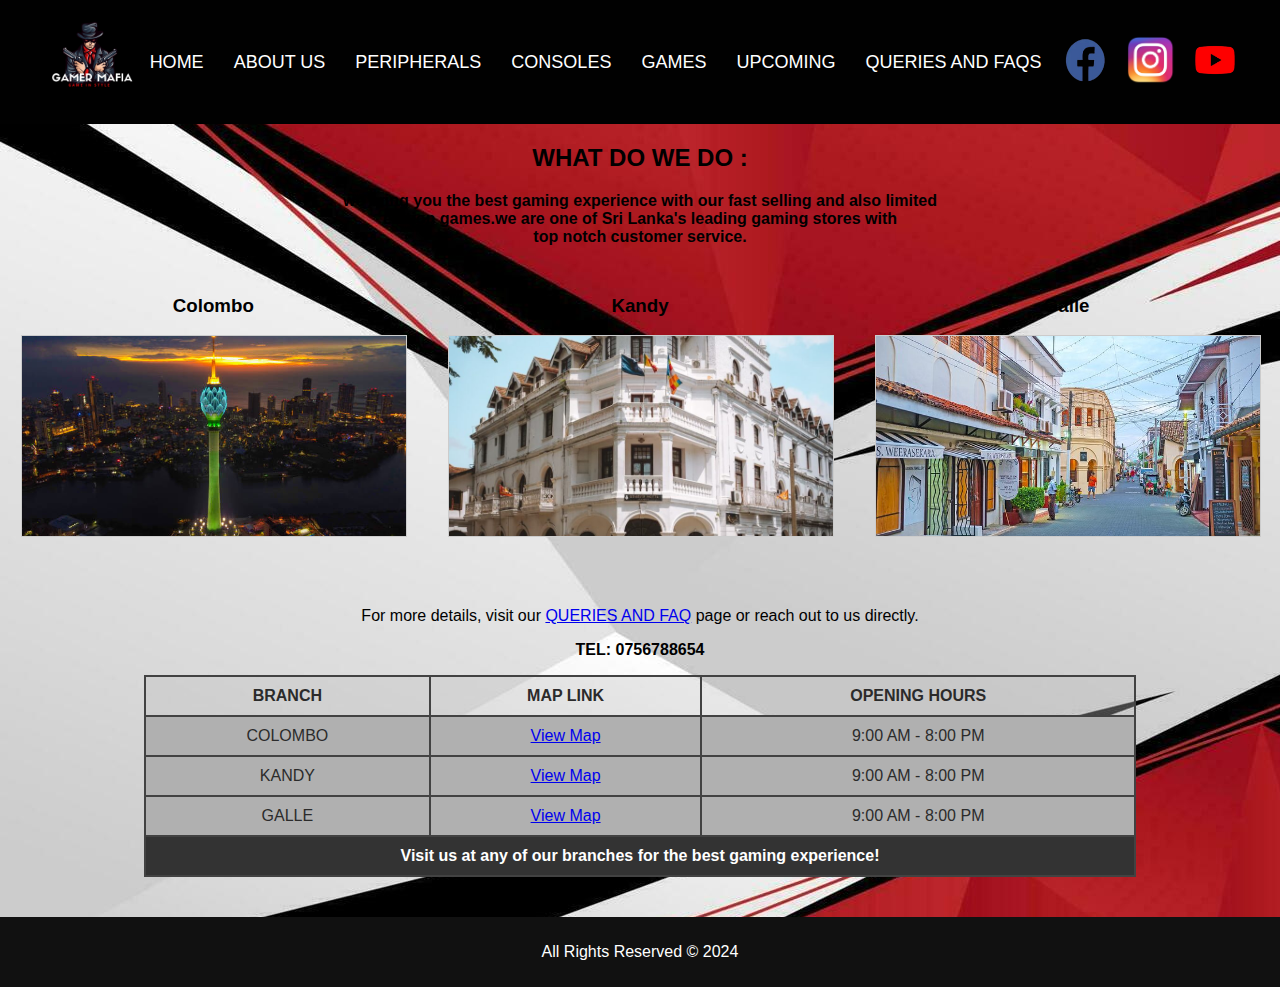
==== aboutus.html @ 99dffe1e "Add files via upload" ====
<!DOCTYPE html>
<html >
<head>
  
  <meta name="viewport" content="width=device-width, initial-scale=1.0">
  <title>Locations</title>
  <link rel="stylesheet" href="style.css">
</head>
<body background="image/red-and-black-abstract-design-on-.jpg">
  <header>
    <div class="logo">
      <img src="image/Dark Illustrative The Mafia Gaming Logo.png" alt="Logo" ; width="100" height="100">
    </div>
    
    <nav>
      <ul>
        <li><a href="index.html">HOME</a></li>
        <li><a href="aboutus.html">ABOUT US</a></li>
        <li><a href="peripherals.html">PERIPHERALS</a></li>
        <li><a href="consoles.html">CONSOLES</a></li>
        <li><a href="games.html">GAMES</a></li>
        <li><a href="upcoming.html">UPCOMING</a></li>
        <li><a href="queriesandFAQ.html">QUERIES AND FAQS</a></li>
      </ul>
    </nav>
    <div class="social-icons">

      <a href="facebook.com"><img src="image/fb.png" alt="facebook" class="product-image"width="50" 
        height="50"></a>
      <a href="instagram.com"><img src="image/Instagram.png" alt="instagram" class="product-image"width="50" 
        height="50"></a>
      <a href="youtube.com"><img src="image/Youtube.png" alt="youtube" class="product-image"width="50" 
        height="50"></a>
  
     </div>
  </header>

  <section class="description">
    <h2>WHAT DO WE DO :</h2>
    <p>we bring you the best gaming experience with our fast selling and also limited<br>
      edition games.we are one of Sri Lanka's leading gaming stores with <br>top notch customer service.
     </p>
</section>

<section class="locations">
    
    <div class="location">
        <h3>Colombo</h3>
        <a href="https://maps.app.goo.gl/6g2iTdw7XJvByezH9"><img src="image/colombo.jpg" alt="Colombo Location"></a>
    </div>
    <div class="location">
        <h3>Kandy</h3>
        <a href="https://maps.app.goo.gl/XgP5Y9HUBM7Db2rK9"><img src="image/Kandy.jpg" alt="Kandy Location"></a>
        
    </div>
    <div class="location">
        <h3>Galle</h3>
        <a href="https://maps.app.goo.gl/XK7kT1cNrUZoJLAV6"><img src="image/galle.jpg" alt="Galle Location"></a>
    </div>
</section>

  <section class="details">
    <table>
      <thead>
        <tr>
          <th>BRANCH</th>
          <th>MAP LINK</th>
          <th>OPENING HOURS</th>
        </tr>
      </thead>
      <tbody>
        <tr>
          <td>COLOMBO</td>
          <td><a href="https://maps.app.goo.gl/6g2iTdw7XJvByezH9">View Map</a></td>
          <td>9:00 AM - 8:00 PM</td>
        </tr>
        <tr>
          <td>KANDY</td>
          <td><a href="https://maps.app.goo.gl/XgP5Y9HUBM7Db2rK9">View Map</a></td>
          <td>9:00 AM - 8:00 PM</td>
        </tr>
        <tr>
          <td>GALLE</td>
          <td><a href="https://maps.app.goo.gl/XK7kT1cNrUZoJLAV6">View Map</a></td>
          <td>9:00 AM - 8:00 PM</td>
        </tr>
      </tbody>
      <tfoot>
        <tr>
          <td colspan="3">Visit us at any of our branches for the best gaming experience!</td>
        </tr>
      </tfoot>

      <div class="details-container">
        <p>For more details, visit our <a href="queries and faqs.html">QUERIES AND FAQ</a> page or reach out to us directly.</p>
        <p><b>TEL: 0756788654</b></p>
      </div>
    </table>
  </section>

  
    
    <footer> 
      <p>All Rights Reserved © 2024</p>
    </footer>
  
</body>
</html>
---- style.css ----
/* HOME styles */
body {
    font-family: Arial, sans-serif;
    margin: 0;
    padding: 0;
    color: #000000;
    
    
}


header {
    display: flex;
    justify-content: space-between;
    align-items: center;
    padding: 10px 20px;
    background-color: #010101;
    color: rgb(66, 81, 112);
}


.logo {
    margin-left: 20px;
}

nav ul {
    list-style: none;
    margin: 0;
    padding: 0;
    display: flex;
    gap: 30px;
    font-size: large;
}

nav ul li a:hover {
    color: #ff0000f5;
}

nav a {
    color: #fff;
    text-decoration: none;
}

.social-icons {
    margin-right: 20px;
}

.social-icons a {
    margin-left: 10px;
}

/* intro styles */


.intro {
    text-align: center;
    padding: 100px 0; 
    
    
}

.intro-content {
    display: flex;
    flex-wrap: wrap;
    justify-content: center;
    align-items: center;
    background-color: #21212177; 

}

.home-image img {
    width: 700px;
    border-radius: 5px;
    box-shadow: 0 2px 5px rgba(0, 0, 0, 0.1);
    transition: transform 0.3s ease;
}

.home-image img:hover {
    transform: scale(1.05); 
}

.intro-text {
    margin-left: 50px; 
    color: #ffffff;
    align-content: flex-start;
}

.intro-text h3 {
    margin-bottom: 20px;
    opacity: 0;
    animation: fadeIn 1s forwards; 
}

.intro-text ul {
    list-style: none; 
    padding: 0;
    margin: 0; 
}

.intro-text li {
    margin-bottom: 10px;
    opacity: 0;
    animation: fadeIn 1.2s forwards;
    animation-delay: 0.2s; 
}

.intro-text li::before {
    content: "\2022"; 
    margin-right: 5px; 
}


.read-more {
    display: inline-block;
    background-color: #ff0000;
    color: #fff;
    padding: 10px 20px;
    border: none;
    border-radius: 3px;
    text-decoration: none;
    margin-top: 20px;
    transition: background-color 0.3s ease;
}

.read-more:hover {
    background-color: #000000;
}

/* Explore Section Styles */
.explore {
    padding: 50px 0;
}

.explore-options {
    display: flex;
    justify-content: space-between;
}

.option {
    text-align: center;
    background-color: #404040c9; 
    padding: 20px;
    border-radius: 5px;
    box-shadow: 0 2px 5px rgba(0, 0, 0, 0.473);
}

.option img {
    width: 250px;
    border-radius: 5px;
    box-shadow: 0 2px 5px rgba(0, 0, 0, 0.596);
    transition: transform 0.3s ease;
}

.option img:hover {
    transform: scale(1.05);
}

.option h4 {
    margin-top: 10px;
    opacity: 0;
    animation: fadeIn 1s forwards;
    color: #ffffffc3;
}

/* Animations */
@keyframes fadeIn {
    from {
        opacity: 0;
    }
    to {
        opacity: 1;
    }
}

/* page 2*/
.description {
    text-align: center;
    margin-bottom: 30px;
    font-weight: bolder;
}

.locations {
    display: flex;
    justify-content: space-around;
}

.location {
    text-align: center;
    width: 30%;
    margin-bottom: 30px;
}

.location img {
    width: 100%;
    height: 200px;
    object-fit: cover;
    border: 1px solid #ccc;
}

.location:hover img {
    opacity: 0.7;
    transform: scale(1.05);
    transition: all 0.3s ease-in-out;
}
  .details {
    padding: 20px;
    text-align: center;
  }
  
  .details table {
    margin: 0 auto;
    border-collapse: collapse;
    width: 80%;
  }
  
  .details table th,
  .details table td {
    border: 2px solid #424242;
    padding: 10px;
    color: #2b2b2b;
  }
  

  tbody tr:nth-child(even) {
    background-color: #b0b0b0; 
}
tbody tr:nth-child(odd) {
    background-color: #b0b0b0; 
}
  
  
  .details table th {
    background-color: #bebebe58;
  }

  .details tfoot td {
    text-align: center;
    background-color: #333;
    color: white;
    font-weight: bold;
    padding: 10px;
  }
  

  .details-container {
    text-align: center; /* Center the text */
}

  
  footer {
    text-align: center;
    padding: 10px;
    background-color: #000000;
    margin-top: 20px;
  }



/* Animations */
@keyframes fade-in {
    from {
        opacity: 0;
    }
    to {
        opacity: 1;
    }
}

/* page 3 and 4 */
.product-grid {
    display: flex;
    flex-wrap: wrap;
    gap: 20px;
    justify-content: center;
}

.product {
    background-color: white;
    border: 1px solid #ddd;
    border-radius: 10px;
    width: 100px;
    padding: 15px;
    text-align: center;
    box-shadow: 0 2px 5px rgba(0, 0, 0, 0.1);
    transition: transform 0.3s, box-shadow 0.3s;
}

.product:hover {
    transform: scale(1.05);
    box-shadow: 0 5px 15px rgba(0, 0, 0, 0.2);
}

.product img {
    max-width: 100%;
    border-radius: 10px;
    animation: fade-in 1.5s;
}

.price {
    position: absolute;
    bottom: 10px;
    left: 50%;
    transform: translateX(-50%);
    background-color: rgba(0, 0, 0, 0.6);
    color: white;
    padding: 5px 10px;
    font-size: 1.2em;
    font-weight: bold;
    opacity: 0;
    transition: opacity 0.3s ease;
}

.product-image-container:hover .price {
    opacity: 1;
}


.product button {
    background-color: #00bcd4;
    color: white;
    border: none;
    border-radius: 5px;
    padding: 8px 15px;
    cursor: pointer;
    margin-top: 10px;
    transition: background-color 0.3s;
}

.product button:hover {
    background-color: #00796b;
}

footer {
    background-color: #111;
    color: white;
    text-align: center;
    padding: 10px 0;
}

/* Animations */
@keyframes fade-in {
    from {
        opacity: 0;
    }
    to {
        opacity: 1;
    }
}

/* page 5 */

.center-heading {
    text-align: center; 
}
.games {
    padding: 2rem;
}

.game-container {
    display: grid;
    grid-template-columns: repeat(auto-fit, minmax(250px, 1fr)); 
    grid-gap: 40px;
}

.game {
    position: relative;
    overflow: hidden;
}

.game img {
    width: 100%; 
    height: auto; 
    max-height: 300px; 
    object-fit: cover; 
    transition: transform 0.3s ease;
}

.game:hover img {
    transform: scale(1.1);
}

.game-details {
    position: absolute;
    top: 0;
    left: 0;
    width: 100%;
    height: 100%;
    background-color: rgba(0, 0, 0, 0.7); 
    color: white;
    padding: 15px;
    opacity: 0;
    transform: translateY(-100%); 
    transition: opacity 0.3s ease, transform 0.3s ease;
}

.game:hover .game-details {
    opacity: 1;
    transform: translateY(0);
}




/* page 6 */

.coming-soon {
    text-align: center;
   
  }
  
  .coming-soon .main-image {
    width: 100%; 
    max-width: 600px; 
    margin-bottom: 30px;
    position: relative; 
  }
  
  .coming-soon .main-image video {
    width: 100%;
    height: auto;
   
  }
  .video-info {
    position:static;
    top: 60%;
    right: 10px; 
    transform: translateY(-50%);
    background-color: rgba(255, 255, 255, 0.8); 
    padding: 5px;
    border-radius: 5px;
    align-items: center;
  }
  
  .video-info-text {
    text-align: center;
    font-weight: bold;
    font-size: large;
    color: red;

  }
  .products {
    display: flex;
    flex-wrap: wrap;
    justify-content: space-between;
  }
  
  .product {
    width: 23%; 
    margin-bottom: 20px;
    text-align: center;
    position: relative; 
  }
  
  .product img {
    width: 100%;
    height: auto;
    margin-bottom: 10px;
  }
  
  .release-date {
    display: none; 
    position: inherit;
    bottom: 0;
    left: 0;
    background-color: rgba(0, 0, 0, 0.7);
    color: #ff0000;
    padding: 5px;
    width: 100%;
    text-align: center;
  }
  
  .product:hover .release-date, 
  .product img:hover + .release-date { 
    display: block; 
  }
.main-image {
    width: 100%;
    max-width: 800px; 
    margin: 50px auto;
}    


/* page 7 */

.faq-section {
    margin-bottom: 20px;
  }
  
  .question {
    font-weight: bold;
    font-size: large;
    margin-bottom: 5px;
}
  
  

.contact {
    background-color: #8b8b8b; /* Outer box background color */
    margin: 70px;
    padding: 70px;
    border: 1px solid #ccc;
    border-radius: 5px;
}

h2 {
    text-align: center;
    margin-bottom: 20px;
    font-size:x-large;
}

.form-group {
    margin-bottom: 15px;
    background-color: #9d9d9d;
    padding: 10px;
    border: 1px solid #ccc;
    border-radius: 3px;
}

label {
    display: block;
    margin-bottom: 5px;
    color: #ffffff;
}

input[type="text"],
input[type="tel"],
input[type="email"] {
    width: 100%;
    padding: 10px;
    border: none; 
    border-radius: 3px;
    box-sizing: border-box;
    
}

textarea {
    width: 100%;
    padding: 10px;
    border: none;
    border-radius: 3px;
    box-sizing: border-box;
    resize: vertical;
    color: #b7b7b7;
}

button[type="submit"] {
    background-color: #000000;
    color: white;
    padding: 10px 20px;
    border: none;
    border-radius: 3px;
    cursor: pointer;
}

button[type="submit"]:hover {
    background-color: #ff0000;
}
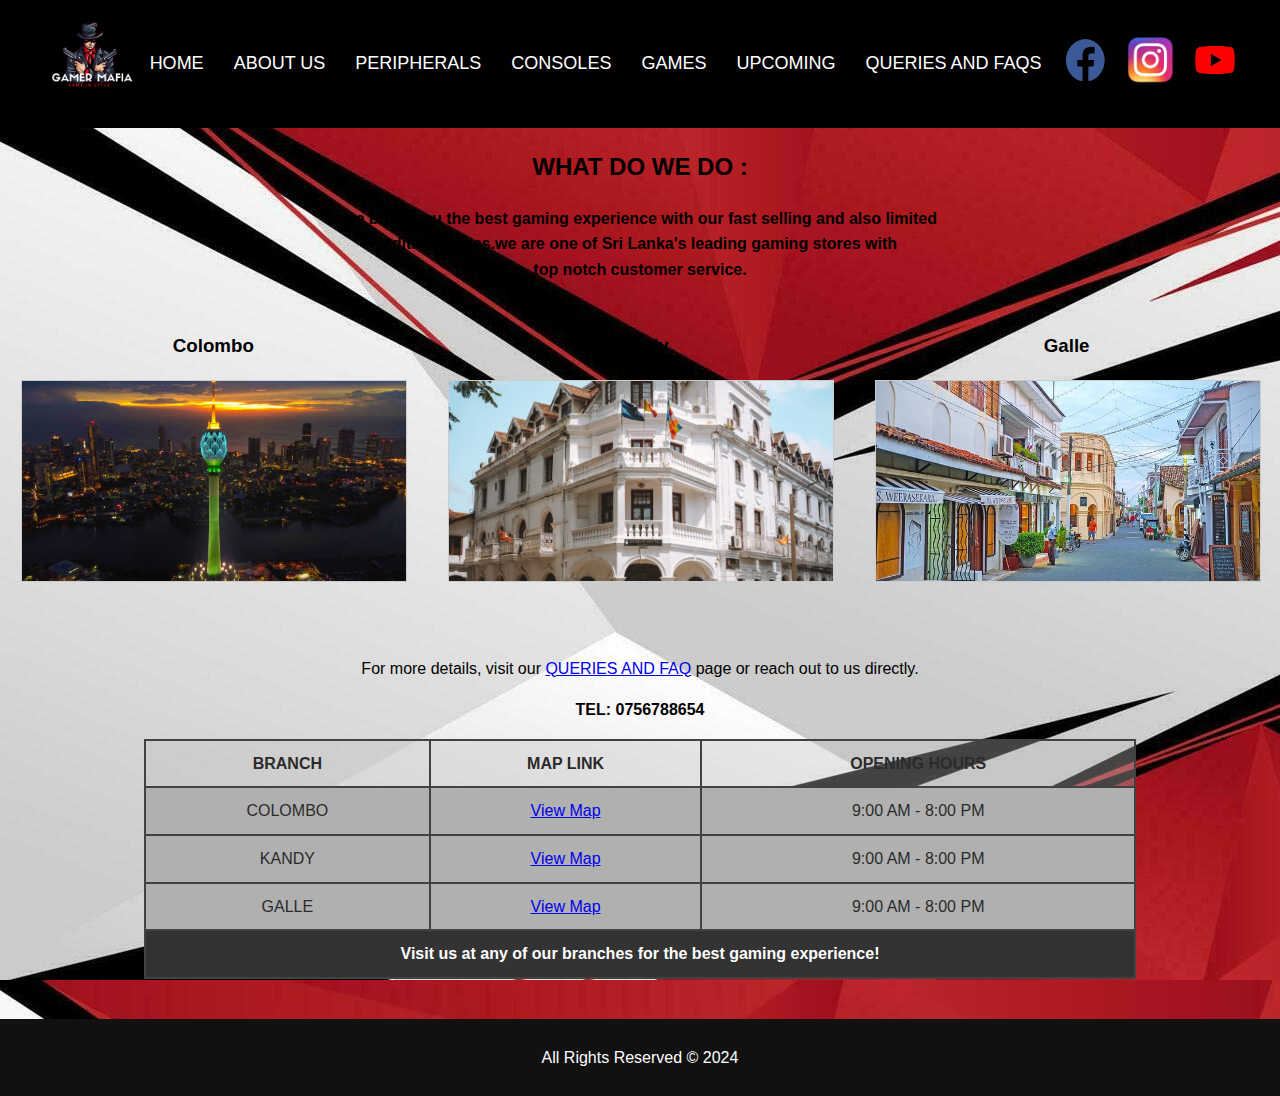
==== commit f32c2d36: "Add files via upload" ====
--- a/aboutus.html
+++ b/aboutus.html
@@ -1,5 +1,5 @@
 <!DOCTYPE html>
-<html >
+<html lang="en">
 <head>
   
   <meta name="viewport" content="width=device-width, initial-scale=1.0">
--- a/style.css
+++ b/style.css
@@ -1,5 +1,5 @@
 /* HOME styles */
-body {
+body {                            /*body style for whole site*/
     font-family: Arial, sans-serif;
     margin: 0;
     padding: 0;
@@ -7,9 +7,9 @@
     
     
 }
-
-
-header {
+    
+
+header {                          /*header style*/
     display: flex;
     justify-content: space-between;
     align-items: center;
@@ -66,6 +66,15 @@
     align-items: center;
     background-color: #21212177; 
 
+}
+
+.intro-paragraph {
+    text-align: center;
+    font-size: 1.2rem;
+    margin: 15px auto;
+    color: #000000;
+    width: 80%;
+    line-height: 1.5;
 }
 
 .home-image img {
@@ -482,8 +491,25 @@
 
 /* page 7 */
 
-.faq-section {
+.faq {
+    text-align: center;
+    margin: 20px 0;
+  }
+  
+  .faq h2 {
+    color: #000000;
+  }
+  
+  .faq .question {
+    font-weight: bold;
+    font-size: 1.2rem;
+    margin-bottom: 10px;
+  }
+  
+  .faq .answer {
+    font-size: 1rem;
     margin-bottom: 20px;
+    line-height: 1.5;
   }
   
   .question {
@@ -554,4 +580,103 @@
 
 button[type="submit"]:hover {
     background-color: #ff0000;
-}+}
+
+/* General Reset for Responsive Design */
+body {
+    font-family: Arial, sans-serif;
+    margin: 0;
+    padding: 0;
+    color: #000000;
+    line-height: 1.6;
+}
+
+/* Responsive Styles */
+@media (max-width: 768px) {
+    header {
+        flex-direction: column;
+        align-items: flex-start;
+        padding: 10px;
+    }
+
+    nav ul {
+        flex-direction: column;
+        gap: 10px;
+        padding: 0;
+    }
+
+    .intro-content {
+        flex-direction: column;
+        text-align: center;
+        padding: 20px;
+    }
+
+    .home-image img {
+        width: 100%;
+        max-width: 300px;
+    }
+
+    .explore-options {
+        flex-direction: column;
+        gap: 20px;
+    }
+
+    .option {
+        width: 100%;
+    }
+
+    .product-grid, .game-container {
+        grid-template-columns: 1fr;
+    }
+
+    .game img {
+        max-height: 200px;
+    }
+
+    .social-icons {
+        justify-content: center;
+        margin-top: 10px;
+    }
+
+    .social-icons a {
+        margin: 0 5px;
+    }
+
+    .details table {
+        width: 100%;
+    }
+
+    .form-group {
+        margin-bottom: 15px;
+    }
+
+    .contact {
+        margin: 20px;
+        padding: 20px;
+    }
+}
+
+/* Extra Small Devices */
+@media (max-width: 480px) {
+    nav ul {
+        gap: 5px;
+    }
+
+    .intro-text ul {
+        font-size: 0.9rem;
+    }
+
+    .intro-paragraph {
+        font-size: 1rem;
+        line-height: 1.4;
+    }
+
+    button[type="submit"] {
+        width: 100%;
+        padding: 12px;
+    }
+
+    footer {
+        font-size: 0.9rem;
+    }
+}
